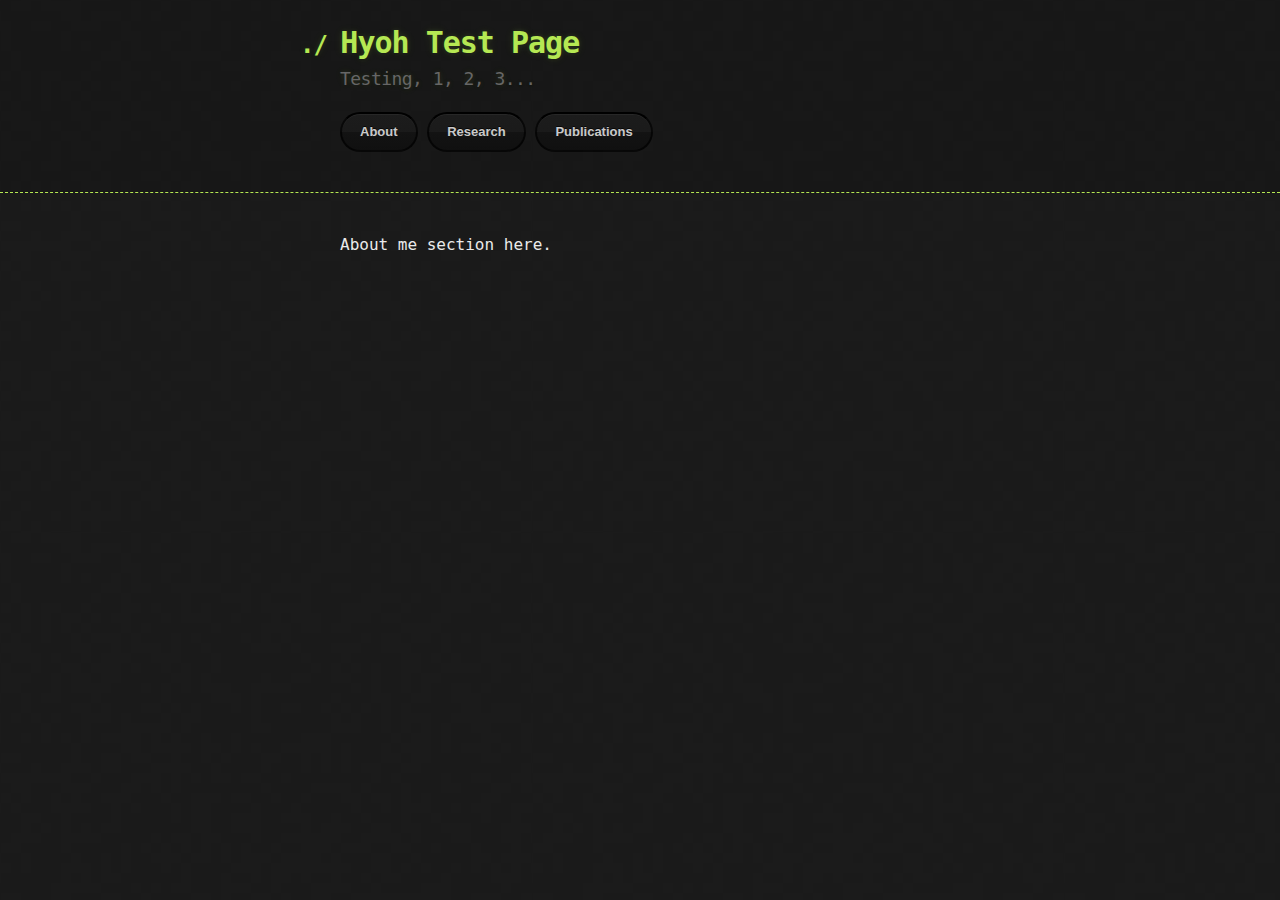
==== About.html @ ed6d6704 "Added new pages" ====
<!DOCTYPE html>
<html>
  <head>
    <meta charset='utf-8'>
    <meta http-equiv="X-UA-Compatible" content="chrome=1">

    <link rel="stylesheet" type="text/css" href="stylesheets/stylesheet.css" media="screen">
    <link rel="stylesheet" type="text/css" href="stylesheets/github-dark.css" media="screen">
    <link rel="stylesheet" type="text/css" href="stylesheets/print.css" media="print">

    <title>Hyoh Test Page </title>
  </head>
  
    <body>

    <header>
      <div class="container">
        <h1>Hyoh Test Page</h1>
        <h2>Testing, 1, 2, 3...</h2>

        <section id="downloads">
          <a href="https://www.hyoh.info/About" class="btn">About</a>
          <a href="https://www.hyoh.info/Research" class="btn">Research</a>
          <a href="https://www.hyoh.info/Publications" class="btn">Publications</a>
        </section>
      </div>
    </header>
	
	
	    <div class="container">
      <section id="main_content">
       

		<p>About me section here.</p>


      </section>
    </div>
	
	
	
	
	    
  </body>
</html>
---- stylesheets/stylesheet.css ----
body {
  margin: 0;
  padding: 0;
  background: #151515 url("../images/bkg.png") 0 0;
  color: #eaeaea;
  font: 16px;
  line-height: 1.5;
  font-family: Monaco, "Bitstream Vera Sans Mono", "Lucida Console", Terminal, monospace;
}

/* General & 'Reset' Stuff */

.container {
  width: 90%;
  max-width: 600px;
  margin: 0 auto;
}

section {
  display: block;
  margin: 0 0 20px 0;
}

h1, h2, h3, h4, h5, h6 {
  margin: 0 0 20px;
}

li {
  line-height: 1.4 ;
}

/* Header, <header>
   header   - container
   h1       - project name
   h2       - project description
*/

header {
  background: rgba(0, 0, 0, 0.1);
  width: 100%;
  border-bottom: 1px dashed #b5e853;
  padding: 20px 0;
  margin: 0 0 40px 0;
}

header h1 {
  font-size: 30px;
  line-height: 1.5;
  margin: 0 0 0 -40px;
  font-weight: bold;
  font-family: Monaco, "Bitstream Vera Sans Mono", "Lucida Console", Terminal, monospace;
  color: #b5e853;
  text-shadow: 0 1px 1px rgba(0, 0, 0, 0.1),
               0 0 5px rgba(181, 232, 83, 0.1),
               0 0 10px rgba(181, 232, 83, 0.1);
  letter-spacing: -1px;
  -webkit-font-smoothing: antialiased;
}

header h1:before {
  content: "./ ";
  font-size: 24px;
}

header h2 {
  font-size: 18px;
  font-weight: 300;
  color: #666;
}

#downloads .btn {
  display: inline-block;
  text-align: center;
  margin: 0;
}

/* Main Content
*/

#main_content {
  width: 100%;
  -webkit-font-smoothing: antialiased;
}
section img {
  max-width: 100%
}

h1, h2, h3, h4, h5, h6 {
  font-weight: normal;
  font-family: Monaco, "Bitstream Vera Sans Mono", "Lucida Console", Terminal, monospace;
  color: #b5e853;
  letter-spacing: -0.03em;
  text-shadow: 0 1px 1px rgba(0, 0, 0, 0.1),
               0 0 5px rgba(181, 232, 83, 0.1),
               0 0 10px rgba(181, 232, 83, 0.1);
}

#main_content h1 {
  font-size: 30px;
}

#main_content h2 {
  font-size: 24px;
}

#main_content h3 {
  font-size: 18px;
}

#main_content h4 {
  font-size: 14px;
}

#main_content h5 {
  font-size: 12px;
  text-transform: uppercase;
  margin: 0 0 5px 0;
}

#main_content h6 {
  font-size: 12px;
  text-transform: uppercase;
  color: #999;
  margin: 0 0 5px 0;
}

dt {
  font-style: italic;
  font-weight: bold;
}

ul li {
  list-style: none;
}

ul li:before {
  content: ">>";
  font-family: Monaco, "Bitstream Vera Sans Mono", "Lucida Console", Terminal, monospace;
  font-size: 13px;
  color: #b5e853;
  margin-left: -37px;
  margin-right: 21px;
  line-height: 16px;
}

blockquote {
  color: #aaa;
  padding-left: 10px;
  border-left: 1px dotted #666;
}

pre {
  background: rgba(0, 0, 0, 0.9);
  border: 1px solid rgba(255, 255, 255, 0.15);
  padding: 10px;
  font-size: 14px;
  color: #b5e853;
  border-radius: 2px;
  -moz-border-radius: 2px;
  -webkit-border-radius: 2px;
  text-wrap: normal;
  overflow: auto;
  overflow-y: hidden;
}

table {
  width: 100%;
  margin: 0 0 20px 0;
}

th {
  text-align: left;
  border-bottom: 1px dashed #b5e853;
  padding: 5px 10px;
}

td {
  padding: 5px 10px;
}

hr {
  height: 0;
  border: 0;
  border-bottom: 1px dashed #b5e853;
  color: #b5e853;
}

/* Buttons
*/

.btn {
  display: inline-block;
  background: -webkit-linear-gradient(top, rgba(40, 40, 40, 0.3), rgba(35, 35, 35, 0.3) 50%, rgba(10, 10, 10, 0.3) 50%, rgba(0, 0, 0, 0.3));
  padding: 8px 18px;
  border-radius: 50px;
  border: 2px solid rgba(0, 0, 0, 0.7);
  border-bottom: 2px solid rgba(0, 0, 0, 0.7);
  border-top: 2px solid rgba(0, 0, 0, 1);
  color: rgba(255, 255, 255, 0.8);
  font-family: Helvetica, Arial, sans-serif;
  font-weight: bold;
  font-size: 13px;
  text-decoration: none;
  text-shadow: 0 -1px 0 rgba(0, 0, 0, 0.75);
  box-shadow: inset 0 1px 0 rgba(255, 255, 255, 0.05);
}

.btn:hover {
  background: -webkit-linear-gradient(top, rgba(40, 40, 40, 0.6), rgba(35, 35, 35, 0.6) 50%, rgba(10, 10, 10, 0.8) 50%, rgba(0, 0, 0, 0.8));
}

.btn .icon {
  display: inline-block;
  width: 16px;
  height: 16px;
  margin: 1px 8px 0 0;
  float: left;
}

.btn-github .icon {
  opacity: 0.6;
  background: url("../images/blacktocat.png") 0 0 no-repeat;
}

/* Links
   a, a:hover, a:visited
*/

a {
  color: #63c0f5;
  text-shadow: 0 0 5px rgba(104, 182, 255, 0.5);
}

/* Clearfix */

.cf:before, .cf:after {
  content:"";
  display:table;
}

.cf:after {
  clear:both;
}

.cf {
  zoom:1;
}
---- stylesheets/github-dark.css ----
/*
   Copyright 2014 GitHub Inc.

   Licensed under the Apache License, Version 2.0 (the "License");
   you may not use this file except in compliance with the License.
   You may obtain a copy of the License at

       http://www.apache.org/licenses/LICENSE-2.0

   Unless required by applicable law or agreed to in writing, software
   distributed under the License is distributed on an "AS IS" BASIS,
   WITHOUT WARRANTIES OR CONDITIONS OF ANY KIND, either express or implied.
   See the License for the specific language governing permissions and
   limitations under the License.

*/

.pl-c /* comment */ {
  color: #969896;
}

.pl-c1      /* constant, markup.raw, meta.diff.header, meta.module-reference, meta.property-name, support, support.constant, support.variable, variable.other.constant */,
.pl-s .pl-v /* string variable */ {
  color: #0099cd;
}

.pl-e  /* entity */,
.pl-en /* entity.name */ {
  color: #9774cb;
}

.pl-s .pl-s1 /* string source */,
.pl-smi      /* storage.modifier.import, storage.modifier.package, storage.type.java, variable.other, variable.parameter.function */ {
  color: #ddd;
}

.pl-ent /* entity.name.tag */ {
  color: #7bcc72;
}

.pl-k /* keyword, storage, storage.type */ {
  color: #cc2372;
}

.pl-pds              /* punctuation.definition.string, string.regexp.character-class */,
.pl-s                /* string */,
.pl-s .pl-pse .pl-s1 /* string punctuation.section.embedded source */,
.pl-sr               /* string.regexp */,
.pl-sr .pl-cce       /* string.regexp constant.character.escape */,
.pl-sr .pl-sra       /* string.regexp string.regexp.arbitrary-repitition */,
.pl-sr .pl-sre       /* string.regexp source.ruby.embedded */ {
  color: #3c66e2;
}

.pl-v /* variable */ {
  color: #fb8764;
}

.pl-id /* invalid.deprecated */ {
  color: #e63525;
}

.pl-ii /* invalid.illegal */ {
  background-color: #e63525;
  color: #f8f8f8;
}

.pl-sr .pl-cce /* string.regexp constant.character.escape */ {
  color: #7bcc72;
  font-weight: bold;
}

.pl-ml /* markup.list */ {
  color: #c26b2b;
}

.pl-mh        /* markup.heading */,
.pl-mh .pl-en /* markup.heading entity.name */,
.pl-ms        /* meta.separator */ {
  color: #264ec5;
  font-weight: bold;
}

.pl-mq /* markup.quote */ {
  color: #00acac;
}

.pl-mi /* markup.italic */ {
  color: #ddd;
  font-style: italic;
}

.pl-mb /* markup.bold */ {
  color: #ddd;
  font-weight: bold;
}

.pl-md /* markup.deleted, meta.diff.header.from-file */ {
  background-color: #ffecec;
  color: #bd2c00;
}

.pl-mi1 /* markup.inserted, meta.diff.header.to-file */ {
  background-color: #eaffea;
  color: #55a532;
}

.pl-mdr /* meta.diff.range */ {
  color: #9774cb;
  font-weight: bold;
}

.pl-mo /* meta.output */ {
  color: #264ec5;
}
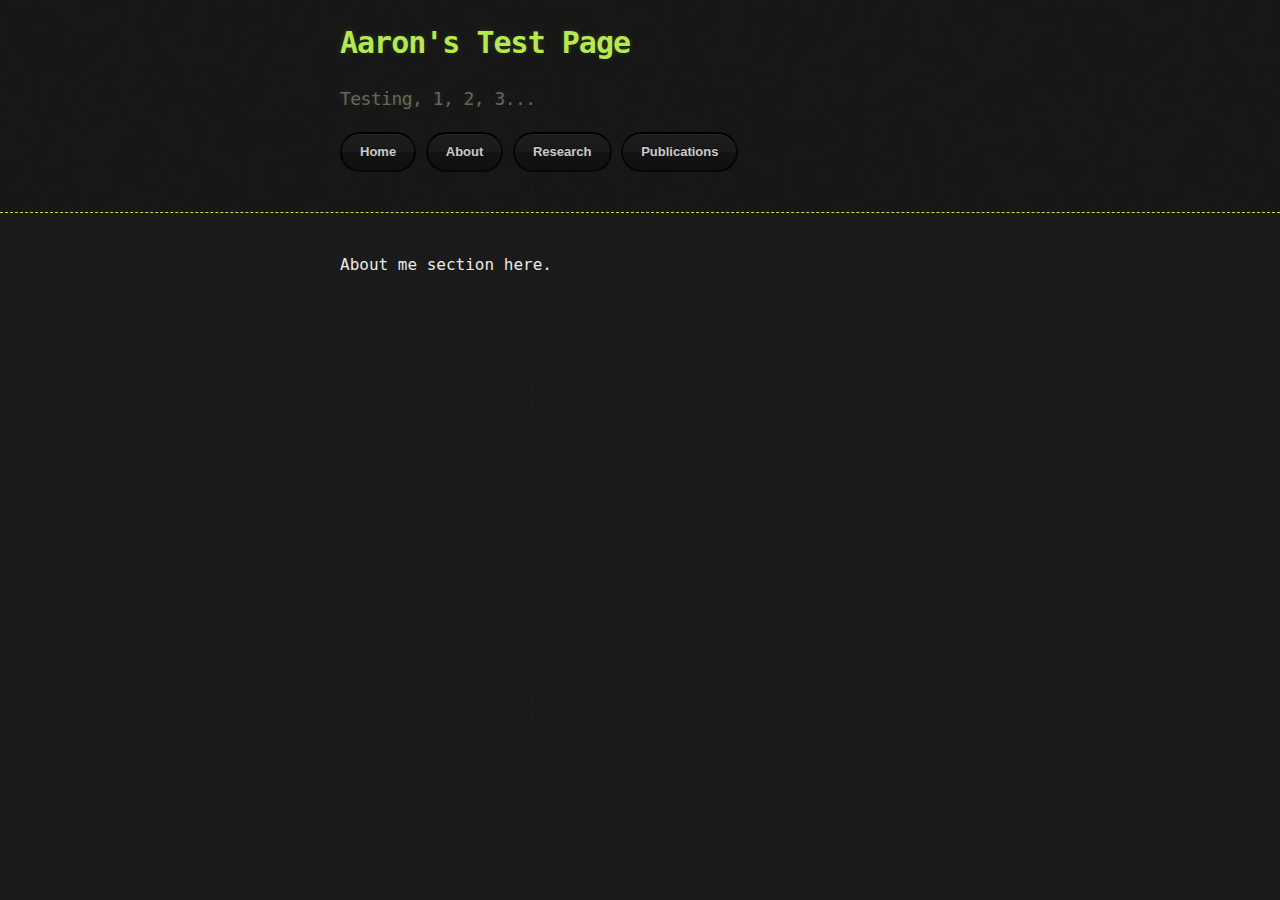
==== commit 3a04bfe6: "changes" ====
--- a/About.html
+++ b/About.html
@@ -8,20 +8,21 @@
     <link rel="stylesheet" type="text/css" href="stylesheets/github-dark.css" media="screen">
     <link rel="stylesheet" type="text/css" href="stylesheets/print.css" media="print">
 
-    <title>Hyoh Test Page </title>
+    <title>Aaron Faith's Test Page </title>
   </head>
   
     <body>
 
     <header>
       <div class="container">
-        <h1>Hyoh Test Page</h1>
+        <h1>Aaron's Test Page</h1>
         <h2>Testing, 1, 2, 3...</h2>
 
-        <section id="downloads">
-          <a href="https://www.hyoh.info/About" class="btn">About</a>
-          <a href="https://www.hyoh.info/Research" class="btn">Research</a>
-          <a href="https://www.hyoh.info/Publications" class="btn">Publications</a>
+        <section id="Links">
+		  <a href="hyoh.info" class="btn">Home</a>
+          <a href="hyoh.info/About" class="btn">About</a>
+          <a href="hyoh.info/About" class="btn">Research</a>
+          <a href="hyoh.info/About" class="btn">Publications</a>
         </section>
       </div>
     </header>
--- a/stylesheets/stylesheet.css
+++ b/stylesheets/stylesheet.css
@@ -46,7 +46,7 @@
 header h1 {
   font-size: 30px;
   line-height: 1.5;
-  margin: 0 0 0 -40px;
+  /*margin: 0 0 0 -40px;*/
   font-weight: bold;
   font-family: Monaco, "Bitstream Vera Sans Mono", "Lucida Console", Terminal, monospace;
   color: #b5e853;
@@ -57,10 +57,10 @@
   -webkit-font-smoothing: antialiased;
 }
 
-header h1:before {
+/*header h1:before {
   content: "./ ";
   font-size: 24px;
-}
+}*/
 
 header h2 {
   font-size: 18px;
